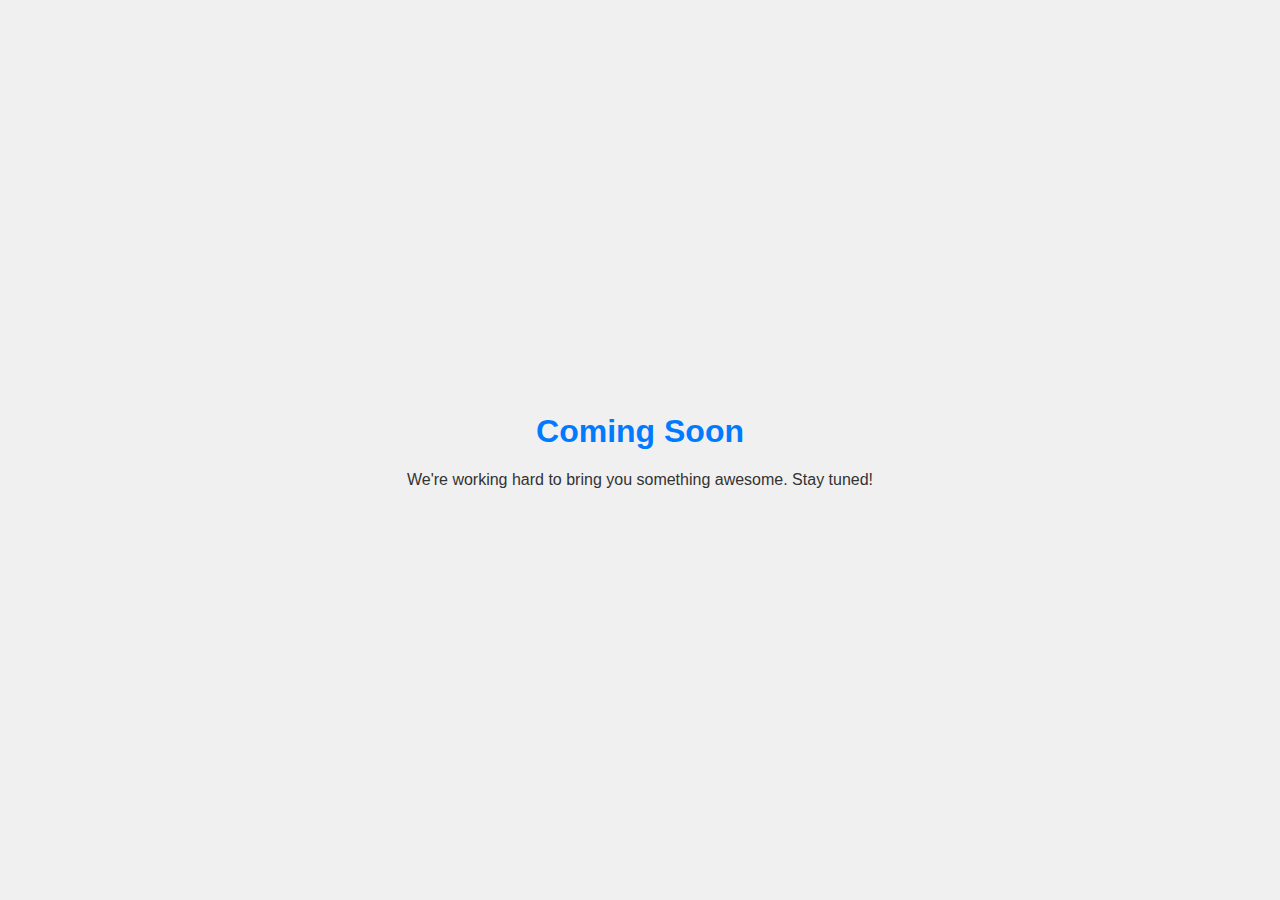
==== comingsoon.html @ 5f866d1f "Updated the date on the countdown & added the "coming soon" page to the percentage list" ====
<!DOCTYPE html>
<html lang="en">
<head>
    <meta charset="UTF-8">
    <meta name="viewport" content="width=device-width, initial-scale=1.0">
    <title>Coming Soon</title>
    <style>
        body {
            font-family: Arial, sans-serif;
            background-color: #f0f0f0;
            margin: 0;
            padding: 0;
            display: flex;
            align-items: center;
            justify-content: center;
            height: 100vh;
            text-align: center;
        }

        .container {
            max-width: 600px;
        }

        h1 {
            color: #007bff;
        }

        p {
            color: #333;
        }

        .countdown {
            font-size: 24px;
            color: #555;
            margin-top: 20px;
        }
    </style>
</head>
<body>
    <div class="container">
        <h1>Coming Soon</h1>
        <p>We're working hard to bring you something awesome. Stay tuned!</p>
        <div class="countdown" id="countdown"></div>
    </div>

    <script>
        // Set the date we're counting down to (replace with your actual launch date)
        var countDownDate = new Date("Jan 20, 2024 00:00:00").getTime();

        // Update the countdown every 1 second
        var x = setInterval(function() {
            // Get the current date and time
            var now = new Date().getTime();

            // Calculate the time remaining
            var distance = countDownDate - now;

            // Calculate days, hours, minutes, and seconds
            var days = Math.floor(distance / (1000 * 60 * 60 * 24));
            var hours = Math.floor((distance % (1000 * 60 * 60 * 24)) / (1000 * 60 * 60));
            var minutes = Math.floor((distance % (1000 * 60 * 60)) / (1000 * 60));
            var seconds = Math.floor((distance % (1000 * 60)) / 1000);

            // Display the countdown
            document.getElementById("countdown").innerHTML = days + "d " + hours + "h "
            + minutes + "m " + seconds + "s ";

            // If the countdown is over, display a message
            if (distance < 0) {
                clearInterval(x);
                document.getElementById("countdown").innerHTML = "EXPIRED";
            }
        }, 1000);
    </script>
</body>
</html>
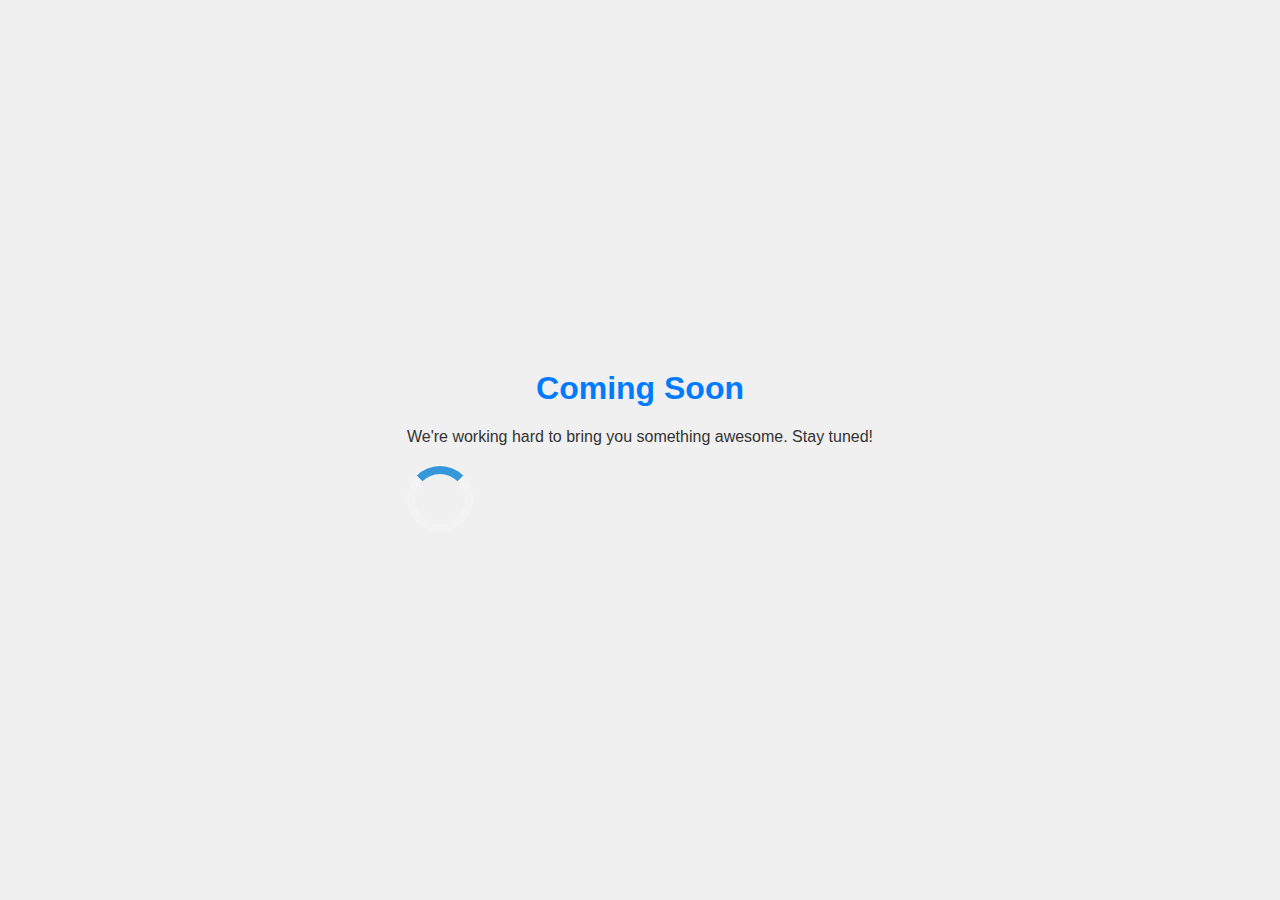
==== commit e0430729: "Updated to a new coming soon" ====
--- a/comingsoon.html
+++ b/comingsoon.html
@@ -34,18 +34,35 @@
             color: #555;
             margin-top: 20px;
         }
+
+        /* Loader animation */
+        .loader {
+            border: 8px solid #f3f3f3; /* Light gray */
+            border-top: 8px solid #3498db; /* Blue */
+            border-radius: 50%;
+            width: 50px;
+            height: 50px;
+            animation: spin 1s linear infinite;
+            margin-top: 20px;
+        }
+
+        @keyframes spin {
+            0% { transform: rotate(0deg); }
+            100% { transform: rotate(360deg); }
+        }
     </style>
 </head>
 <body>
     <div class="container">
         <h1>Coming Soon</h1>
         <p>We're working hard to bring you something awesome. Stay tuned!</p>
+        <div class="loader"></div>
         <div class="countdown" id="countdown"></div>
     </div>
 
     <script>
         // Set the date we're counting down to (replace with your actual launch date)
-        var countDownDate = new Date("Jan 20, 2024 00:00:00").getTime();
+        var countDownDate = new Date("Jan 1, 2023 00:00:00").getTime();
 
         // Update the countdown every 1 second
         var x = setInterval(function() {
@@ -65,12 +82,13 @@
             document.getElementById("countdown").innerHTML = days + "d " + hours + "h "
             + minutes + "m " + seconds + "s ";
 
-            // If the countdown is over, display a message
+            // If the countdown is over, display a message and hide the loader
             if (distance < 0) {
                 clearInterval(x);
                 document.getElementById("countdown").innerHTML = "EXPIRED";
+                document.querySelector(".loader").style.display = "none";
             }
         }, 1000);
     </script>
 </body>
-</html>
+</html>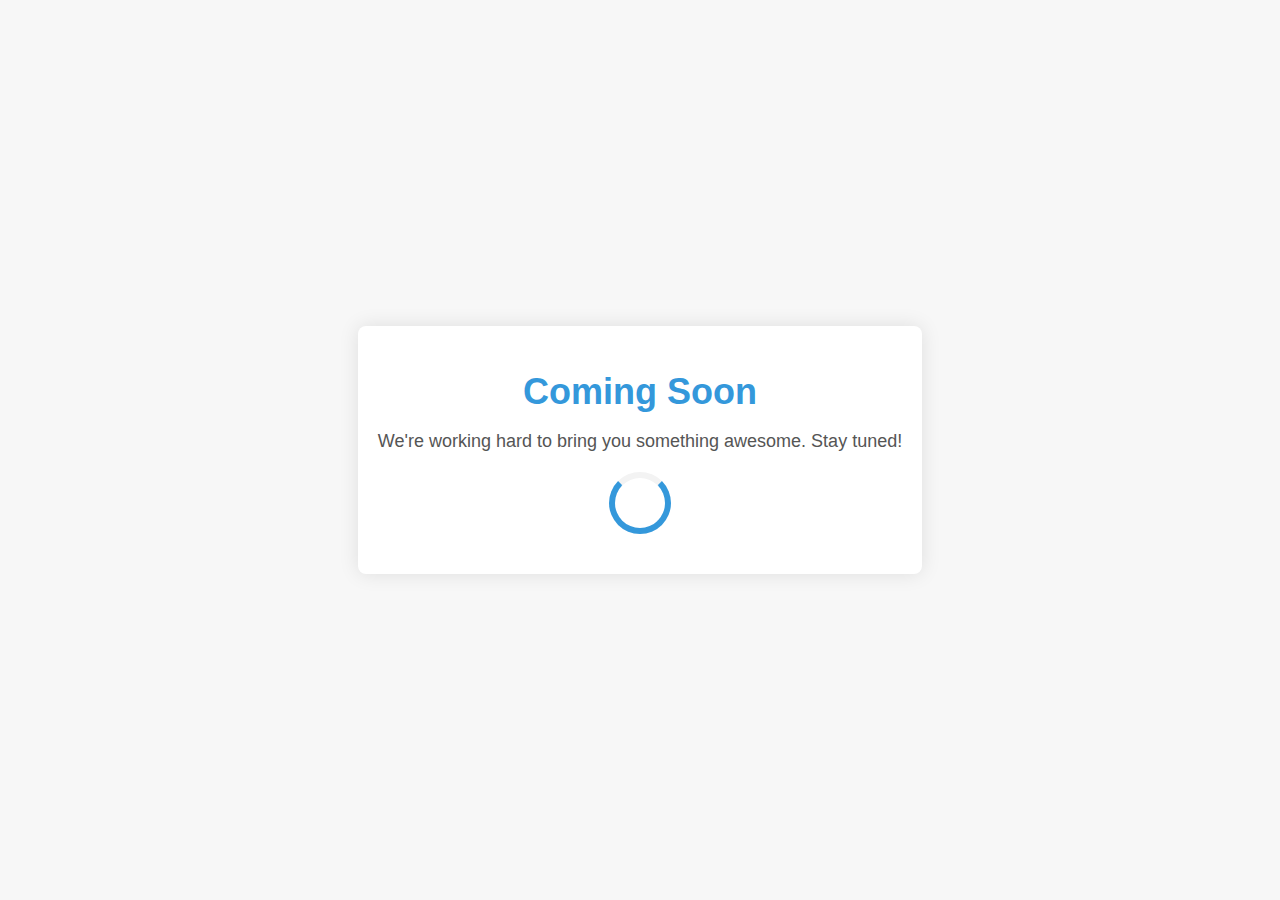
==== commit a4e96da3: "New update" ====
--- a/comingsoon.html
+++ b/comingsoon.html
@@ -6,8 +6,8 @@
     <title>Coming Soon</title>
     <style>
         body {
-            font-family: Arial, sans-serif;
-            background-color: #f0f0f0;
+            font-family: 'Segoe UI', Tahoma, Geneva, Verdana, sans-serif;
+            background-color: #f7f7f7;
             margin: 0;
             padding: 0;
             display: flex;
@@ -19,36 +19,42 @@
 
         .container {
             max-width: 600px;
+            padding: 20px;
+            background-color: #fff;
+            border-radius: 8px;
+            box-shadow: 0 0 20px rgba(0, 0, 0, 0.1);
         }
 
         h1 {
-            color: #007bff;
+            color: #3498db;
+            font-size: 36px;
+            margin-bottom: 10px;
         }
 
         p {
-            color: #333;
+            color: #555;
+            font-size: 18px;
+            margin-bottom: 20px;
+        }
+
+        .loader {
+            border: 6px solid #3498db; /* Blue */
+            border-top: 6px solid #f3f3f3; /* Light gray */
+            border-radius: 50%;
+            width: 50px;
+            height: 50px;
+            animation: spin 1s linear infinite;
+            margin: 20px auto;
+        }
+
+        @keyframes spin {
+            0% { transform: rotate(0deg); }
+            100% { transform: rotate(360deg); }
         }
 
         .countdown {
             font-size: 24px;
             color: #555;
-            margin-top: 20px;
-        }
-
-        /* Loader animation */
-        .loader {
-            border: 8px solid #f3f3f3; /* Light gray */
-            border-top: 8px solid #3498db; /* Blue */
-            border-radius: 50%;
-            width: 50px;
-            height: 50px;
-            animation: spin 1s linear infinite;
-            margin-top: 20px;
-        }
-
-        @keyframes spin {
-            0% { transform: rotate(0deg); }
-            100% { transform: rotate(360deg); }
         }
     </style>
 </head>
@@ -62,7 +68,7 @@
 
     <script>
         // Set the date we're counting down to (replace with your actual launch date)
-        var countDownDate = new Date("Jan 1, 2023 00:00:00").getTime();
+        var countDownDate = new Date("Jan 20, 2024 00:00:00").getTime();
 
         // Update the countdown every 1 second
         var x = setInterval(function() {
@@ -85,10 +91,10 @@
             // If the countdown is over, display a message and hide the loader
             if (distance < 0) {
                 clearInterval(x);
-                document.getElementById("countdown").innerHTML = "EXPIRED";
+                document.getElementById("countdown").innerHTML = "Update is initializing";
                 document.querySelector(".loader").style.display = "none";
             }
         }, 1000);
     </script>
 </body>
-</html>+</html>
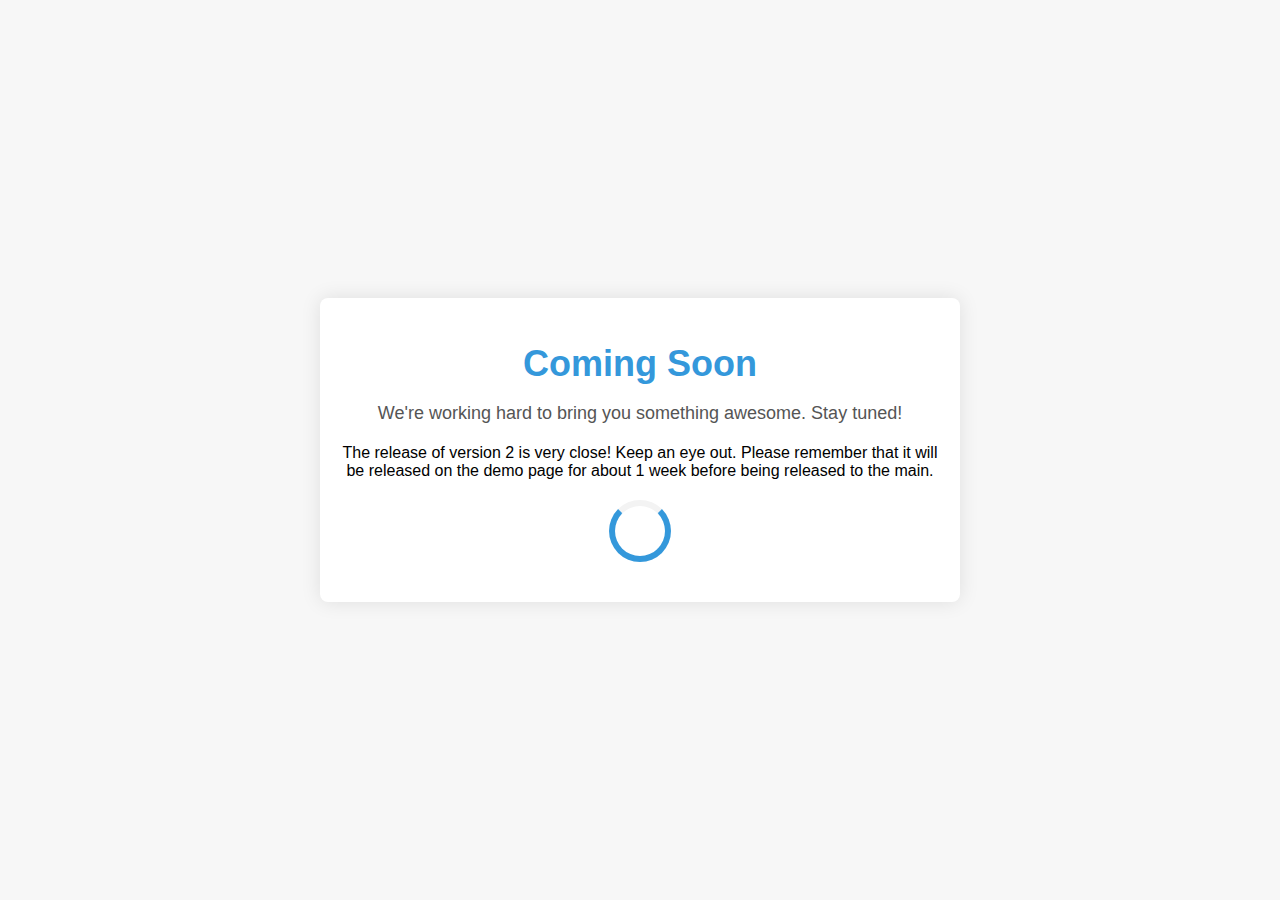
==== commit 187ccde9: "s" ====
--- a/comingsoon.html
+++ b/comingsoon.html
@@ -62,6 +62,7 @@
     <div class="container">
         <h1>Coming Soon</h1>
         <p>We're working hard to bring you something awesome. Stay tuned!</p>
+        <p1>The release of version 2 is very close! Keep an eye out. Please remember that it will be released on the demo page for about 1 week before being released to the main.</p1>
         <div class="loader"></div>
         <div class="countdown" id="countdown"></div>
     </div>
@@ -92,6 +93,7 @@
             if (distance < 0) {
                 clearInterval(x);
                 document.getElementById("countdown").innerHTML = "Update is initializing";
+                document.getElementById("countdown").innerHTML = window.location.replace("http://abizabi6453.github.io/mathwebdemo/index3.html");
                 document.querySelector(".loader").style.display = "none";
             }
         }, 1000);
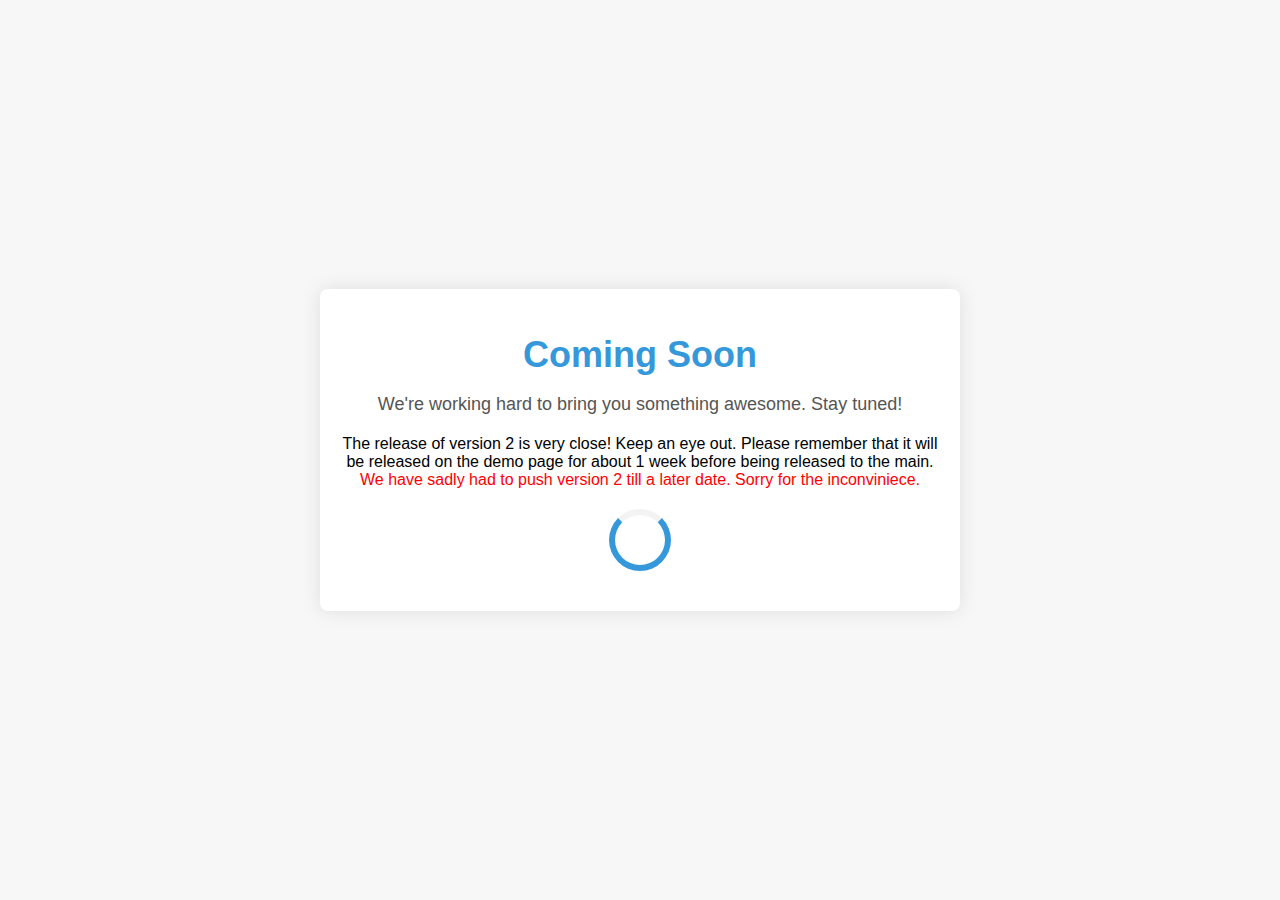
==== commit 6cc47ba0: "Update comingsoon." ====
--- a/comingsoon.html
+++ b/comingsoon.html
@@ -56,6 +56,9 @@
             font-size: 24px;
             color: #555;
         }
+        p2 {
+            color:red;
+        }
     </style>
 </head>
 <body>
@@ -63,13 +66,14 @@
         <h1>Coming Soon</h1>
         <p>We're working hard to bring you something awesome. Stay tuned!</p>
         <p1>The release of version 2 is very close! Keep an eye out. Please remember that it will be released on the demo page for about 1 week before being released to the main.</p1>
+        <p2>We have sadly had to push version 2 till a later date. Sorry for the inconviniece.</p2>
         <div class="loader"></div>
         <div class="countdown" id="countdown"></div>
     </div>
 
     <script>
         // Set the date we're counting down to (replace with your actual launch date)
-        var countDownDate = new Date("Jan 20, 2024 00:00:00").getTime();
+        var countDownDate = new Date("Mar 5, 2024 00:00:00").getTime();
 
         // Update the countdown every 1 second
         var x = setInterval(function() {
@@ -93,7 +97,6 @@
             if (distance < 0) {
                 clearInterval(x);
                 document.getElementById("countdown").innerHTML = "Update is initializing";
-                document.getElementById("countdown").innerHTML = window.location.replace("http://abizabi6453.github.io/mathwebdemo/index3.html");
                 document.querySelector(".loader").style.display = "none";
             }
         }, 1000);
